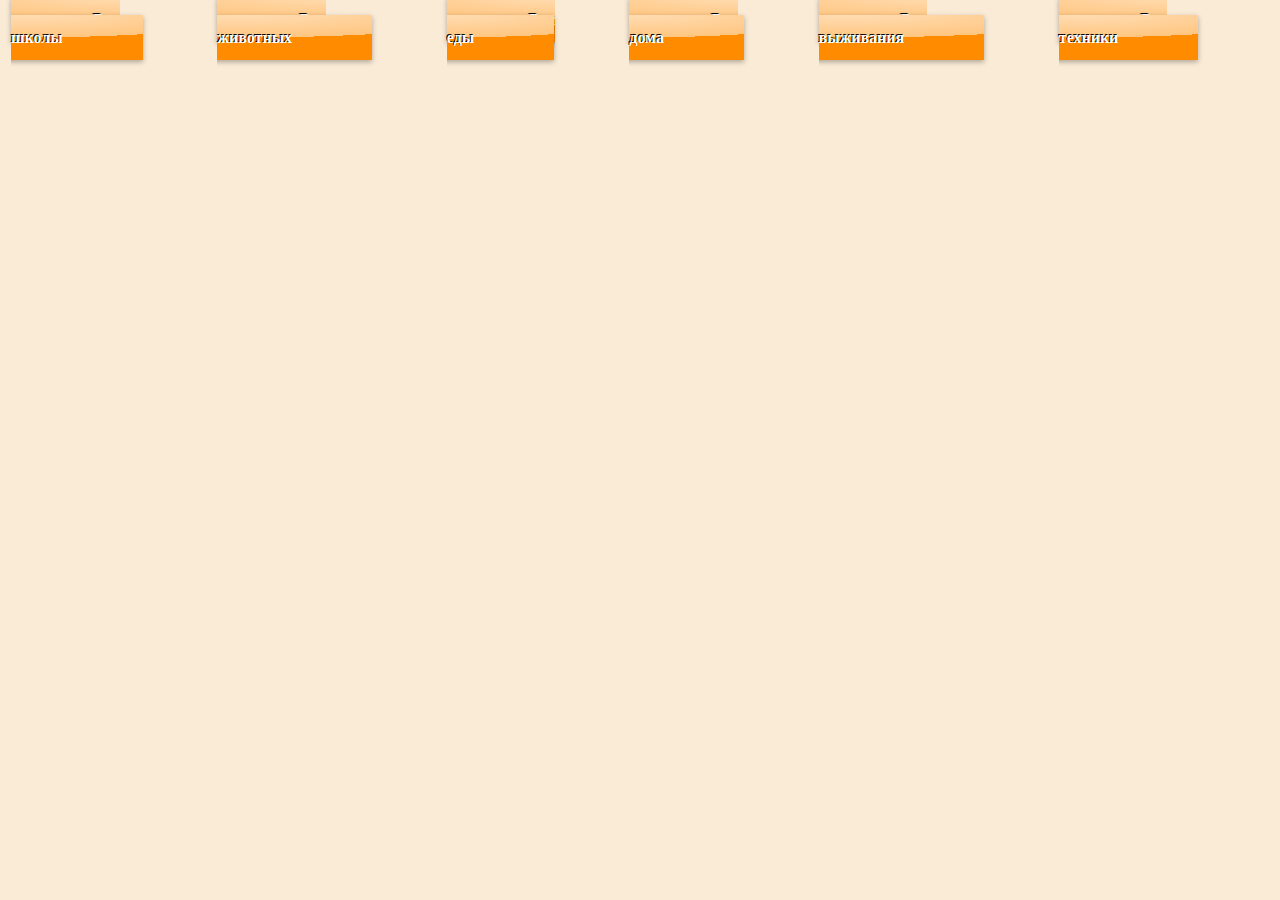
==== index.html @ 4bbb0501 "start" ====
﻿<!DOCTYPE html>   
    <head>
	<title>1000iodin</title>
    <link href="styles/style.css" type="text/css" rel="stylesheet"  />   
	     </head>
        <body>
		<table > <!-- начало главной таблицы-->
			<tr >
				<td><a href='pages/1.html' class="button">Для школы</a></td>
				<td><a href='pages/2.html' class="button">Для животных</a></td>
				<td><a href='pages/3.html' class="button">Для еды</a></td>
				<td><a href='pages/4.html' class="button">Для дома</a></td>
				<td><a href='pages/5.html' class="button">Для выживания</a></td>
				<td><a href='pages/6.html' class="button">Для техники</a></td>  
		</tr>
		</table>
	
		
   
	
		
	
	
       </body>
</html>
---- styles/style.css ----
table{
	width: 100%; /* Ширина таблицы*/
	margin: auto; /* Выравниваем таблицу по центру окна  */
}
 
body{ 
	background-color: antiquewhite;  /*Цвет фона*/
	background-size: 100%; 
}

.one{
	text-align: center;
}

.infovisible{  /*блок с информацией(видимый)*/
	display: block;
	background: white;
	width:100%;
	height: 500px;
    margin: auto;
    border-radius: 10px;
	border: 5px solid green; /* Параметры границы */
}

.infonotvisible{    /*блок с информацией(невидимый)*/
	display: block;
	display: none;
	background: white;
	width:90%;
	height: 500px;
    margin: auto;
    border-radius: 10px;
	border: 5px solid green; /* Параметры границы */
}

.center{
	width: 200px;
	height: 200px;
	background-color: greenyellow;
	list-style-type: none; /* Убираем маркеры */
    /*display: none;*/
	display: inline-block;
}

.otherbloks{
	display: inline-block;
	width: 200px;
	height: 200px;
	background-color: white;
	list-style-type: none; /* Убираем маркеры */
}

.otherbloks2{
	display: inline-block;
	width: 200px;
	height: 200px;
	background-color: red;
}
 
.center0{
	width: 200px;
	height: 200px;
	background-color: yellow;
	list-style-type: none; /* Убираем маркеры */
    /*display: none;*/
	display: inline-block;
}

.button{
  position: relative;
  color: white;
  font-weight: bold;
  text-decoration: none;
  text-shadow: -1px -1px #000;
  user-select: none;
  padding: .9em 5em;
  outline: none;
  background-color: darkorange;
  background-image: linear-gradient(45deg, rgba(255,255,255,.0) 30%, rgba(255,255,255,.8), rgba(255,255,255,.0) 70%), radial-gradient(190% 100% at 50% 0%, rgba(255,255,255,.7) 0%, rgba(255,255,255,.5) 50%, rgba(0,0,0,0) 50%);
  background-repeat: no-repeat;
  background-size: 200% 100%, auto;
  background-position: 200% 0, 0 0;
  box-shadow: rgba(0,0,0,.3) 0 2px 5px;
} 

.button:active{
  top: 1px;
  box-shadow: none;
}

.button:hover{
  transition: .5s linear;
  background-position: -200% 0, 0 0;
}
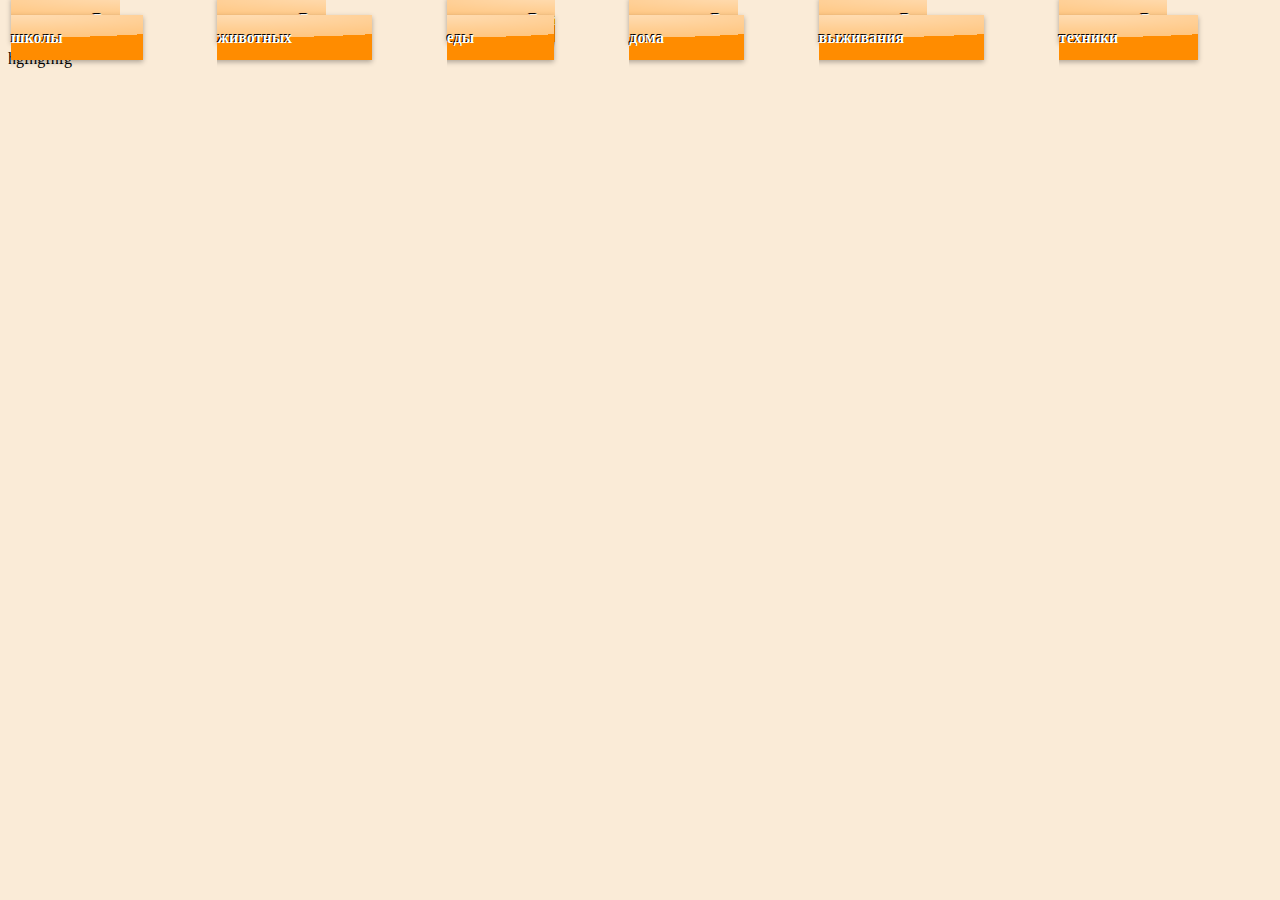
==== commit b79f87f7: "new symbol in body" ====
--- a/index.html
+++ b/index.html
@@ -17,7 +17,7 @@
 	
 		
    
-	
+	hgfhgfhfg
 		
 	
 	
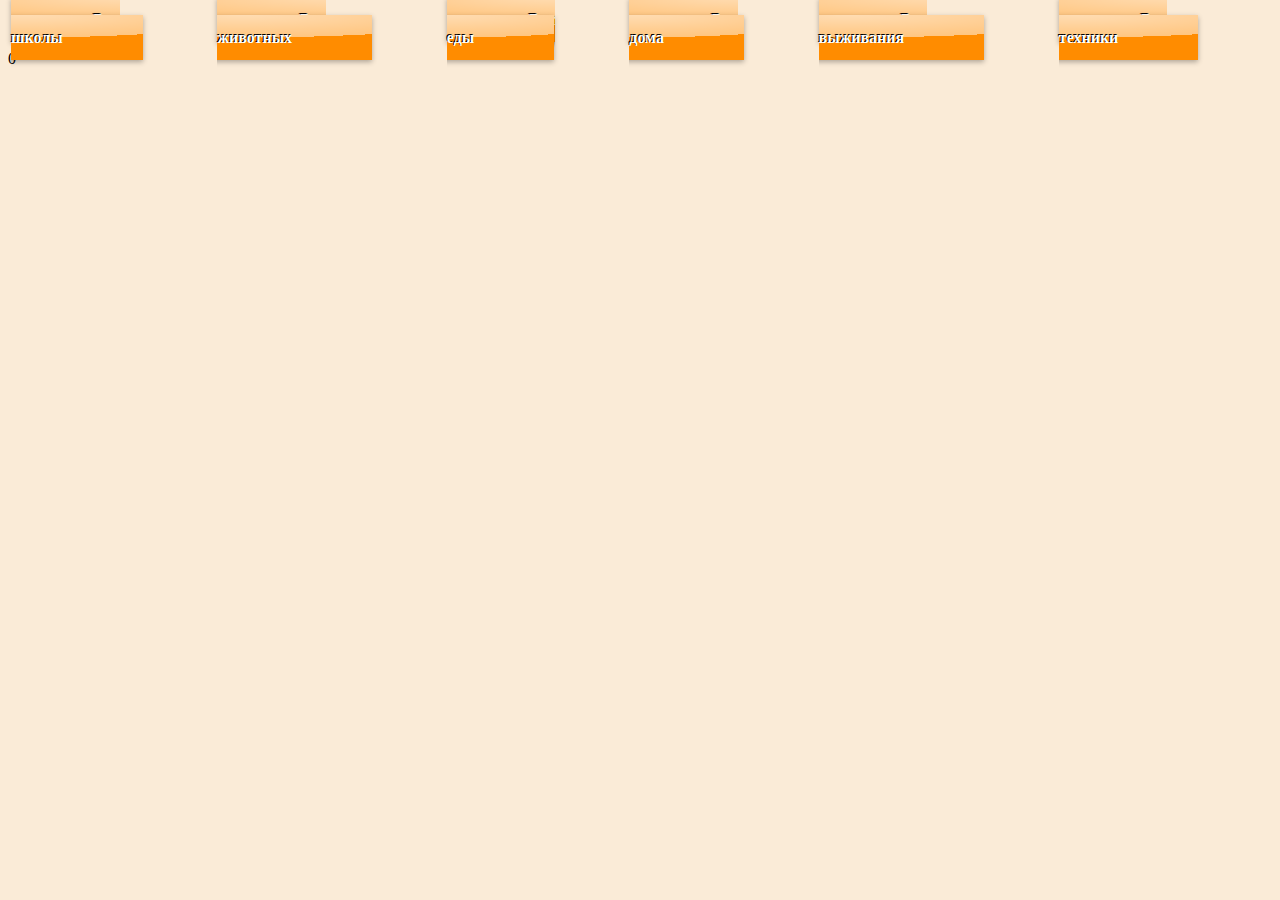
==== commit 26379aef: "0" ====
--- a/index.html
+++ b/index.html
@@ -17,7 +17,7 @@
 	
 		
    
-	hgfhgfhfg
+	0
 		
 	
 	
@@ -26,4 +26,4 @@
      
      
     
-	+	
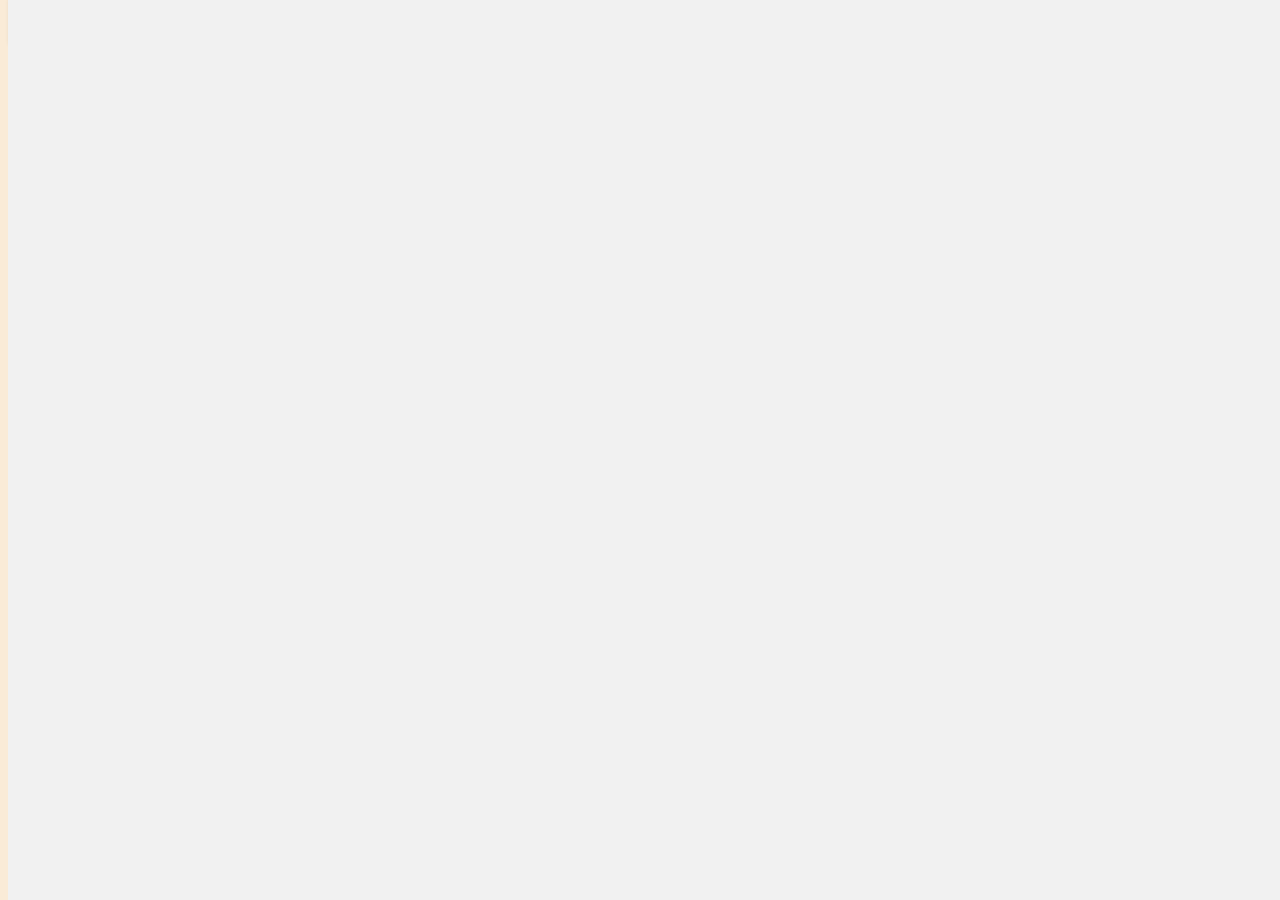
==== commit f2ccfe27: "preload10%" ====
--- a/index.html
+++ b/index.html
@@ -1,9 +1,33 @@
-﻿<!DOCTYPE html>   
+﻿<!DOCTYPE html>
     <head>
 	<title>1000iodin</title>
-    <link href="styles/style.css" type="text/css" rel="stylesheet"  />   
+    <link href="styles/style.css" type="text/css" rel="stylesheet"  />
 	     </head>
         <body>
+		
+		
+		<div id="preload"> 
+				<header class="ip-header">
+				<h1 class="ip-logo">
+	            <svg class="ip-inner" width="100%" height="100%" viewBox="0 0 300 160" preserveAspectRatio="xMidYMin meet" aria-labelledby="logo_title">
+                <title id="logo_title">Восхитительные демонстрации от Codrops</title>
+                <path d="...наш супер-длинный путь..." />
+		        </svg>
+                </h1>
+				
+				<div class="ip-loader">
+                <svg class="ip-inner" width="60px" height="60px" viewBox="0 0 80 80">
+				<path class="ip-loader-circlebg" d="M40,10C57.351,10,71,23.649,71,40.5S57.351,71,40.5,71 S10,57.351,10,40.5S23.649,10,40.5,10z"/>
+				<path id="ip-loader-circle" class="ip-loader-circle" d="M40,10C57.351,10,71,23.649,71,40.5S57.351,71,40.5,71 S10,57.351,10,40.5S23.649,10,40.5,10z"/>
+				</svg>
+				
+				</header>
+		</div>
+		
+		
+		
+		
+		<div id='content'>
 		<table > <!-- начало главной таблицы-->
 			<tr >
 				<td><a href='pages/1.html' class="button">Для школы</a></td>
@@ -11,19 +35,13 @@
 				<td><a href='pages/3.html' class="button">Для еды</a></td>
 				<td><a href='pages/4.html' class="button">Для дома</a></td>
 				<td><a href='pages/5.html' class="button">Для выживания</a></td>
-				<td><a href='pages/6.html' class="button">Для техники</a></td>  
+				<td><a href='pages/6.html' class="button">Для техники</a></td>
 		</tr>
 		</table>
-	
-		
-   
-	0
-		
-	
-	
+	    </div>
+
+
+
+
        </body>
 </html>
-     
-     
-    
-	
--- a/styles/style.css
+++ b/styles/style.css
@@ -91,4 +91,60 @@
 .button:hover{
   transition: .5s linear;
   background-position: -200% 0, 0 0;
+}
+.ip-header {  /*предзагрузка на все окно*/
+
+
+	position: fixed;
+	top: 0;
+	z-index: 100;
+	min-height: 480px;
+	width: 100%;
+	height: 100%;
+	background: #f1f1f1;
+}
+.ip-header h1 { /*выравнивание логотипа*/
+
+margin: 0;
+}
+.ip-logo,
+.ip-loader {
+
+position: absolute;
+left: 0;
+width: 100%;
+opacity: 0;
+cursor: default;
+pointer-events: none;
+}
+.ip-logo {
+    top: 0;
+    height: 100%;
+    transform: translate3d(0,25%,0);
+}
+.ip-loader {
+    bottom: 20%;
+}
+.ip-header .ip-inner {
+    display: block;
+    margin: 0 auto;
+}
+.ip-header .ip-logo svg {
+    min-width: 320px;
+    max-width: 480px;
+    width: 25%;
+}
+.ip-header .ip-logo svg path {
+    fill: #ef6e7e;
+}
+.ip-header .ip-loader svg path {
+    fill: none;
+    stroke-width: 6;
+}
+.ip-header .ip-loader svg path.ip-loader-circlebg {
+    stroke: #ddd;
+}
+.ip-header .ip-loader svg path.ip-loader-circle {
+    transition: stroke-dashoffset 0.2s;
+    stroke: #ef6e7e;
 }